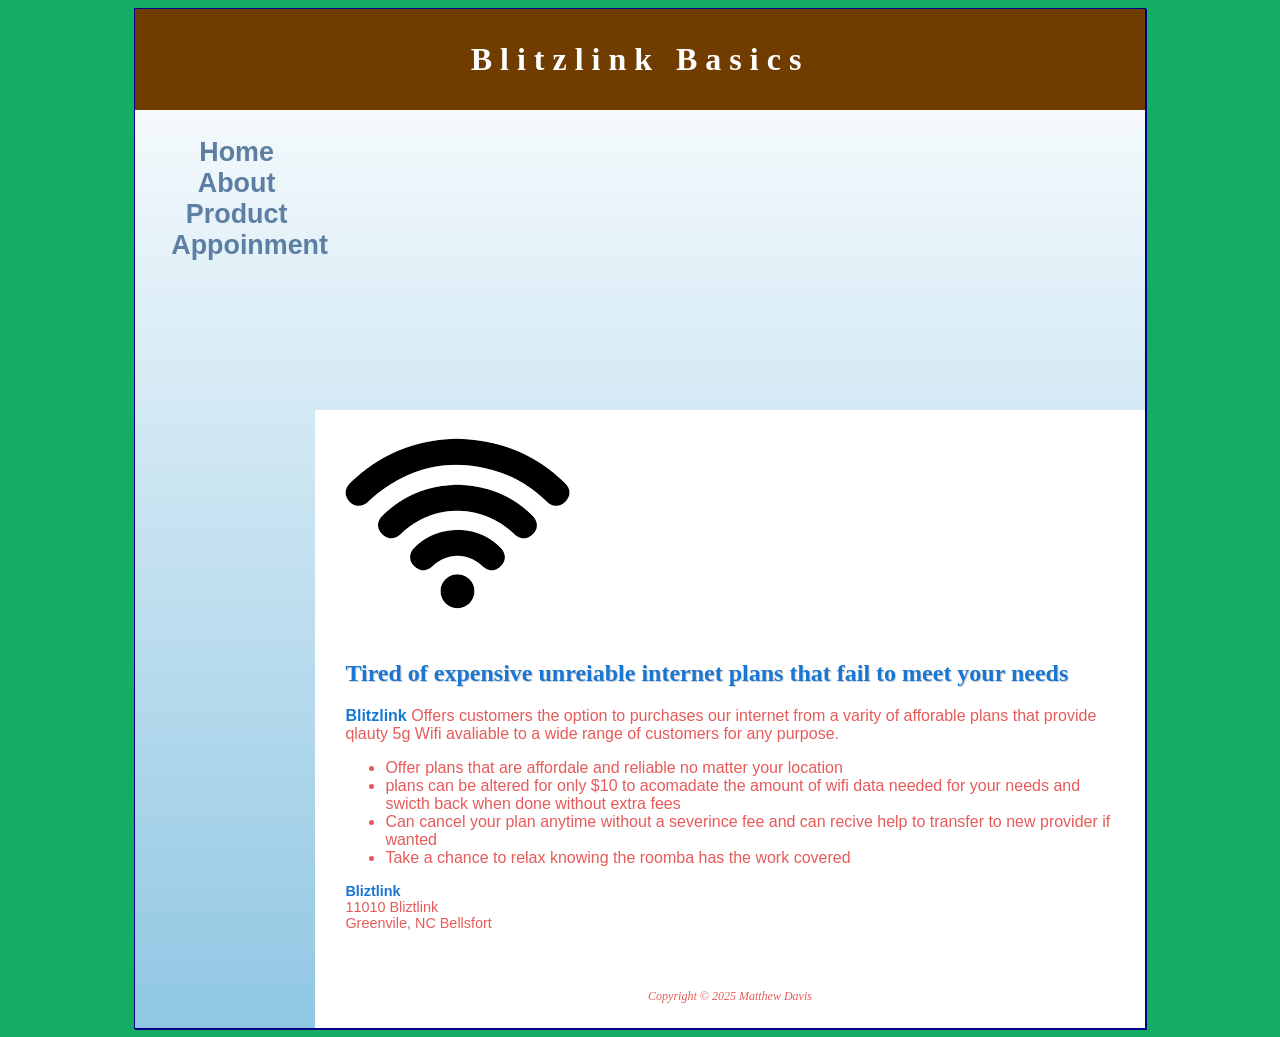
==== index.html @ ba9841fd "Add files via upload" ====
<!DOCTYPE html>
<html lang="en">
  <head>
    <title>BlitzLink internet</title>
    <meta charset="utf-8" />
    <meta name="viewport" content="width=device-width, initial-scale=1.0" />
    <link rel="stylesheet" href="Blitz.css" />
  </head>
  <body>
    <div id="wrapper">
      <header>
        <h1>Blitzlink Basics</h1>
      </header>
      <nav>
        <ul>
          <li><a href="index.html">Home</a></li>
          <li><a href="about.html">About</a></li>
          <li><a href="product.html">Product</a></li>
          <li><a href="Appoint meet.html">Appoinment</a></li>
        </ul>
      </nav>

      <div id="homehero"></div>
      <main>
        <img src="signal.png" alt="wifi signal image" />
        <h2>
          Tired of expensive unreiable internet plans that fail to meet your
          needs
        </h2>
        <p>
          <span class="resort">Blitzlink</span> Offers customers the option to
          purchases our internet from a varity of afforable plans that provide
          qlauty 5g Wifi avaliable to a wide range of customers for any purpose.
        </p>
        <ul>
          <li>
            Offer plans that are affordale and reliable no matter your location
          </li>
          <li>
            plans can be altered for only $10 to acomadate the amount of wifi
            data needed for your needs and swicth back when done without extra
            fees
          </li>
          <li>
            Can cancel your plan anytime without a severince fee and can recive
            help to transfer to new provider if wanted
          </li>
          <li>
            Take a chance to relax knowing the roomba has the work covered
          </li>
        </ul>
        <div id="contact">
          <p>
            <span class="resort">Bliztlink</span> <br />
            11010 Bliztlink <br />
            Greenvile, NC Bellsfort <br />
          </p>
        </div>
      </main>
      <footer>Copyright &copy; 2025 Matthew Davis</footer>
    </div>
  </body>
</html>
---- Blitz.css ----
* {
  box-sizing: border-box;
}

body {
  background-color: #13ae63;
  color: #e65a5a;
  font-family: Arial, Helvetica, sans-serif;
}

#wrapper {
  margin: auto;

  background-image: linear-gradient(to bottom, #ffffff, #90c7e3);
  background-color: #90c7e3;
}

header {
  background-color: #713c00;
  color: #ffffff;

  text-align: center;
}
header a {
  text-decoration: none;
  color: #ffffff;
}
header a:link {
  color: #ffffff;
}
header a:visited {
  color: #ffffff;
}
header a:hover {
  color: #90c7e3;
}

h1 {
  margin-bottom: 0.5em;
  margin-top: 0.5em;
  padding-top: 0.5em;
  padding-bottom: 0.5em;
  letter-spacing: 0.25em;
}
h1,
h2,
h3 {
  font-family: Georgia, serif, "Times New Roman";
}

nav {
  font-weight: bold;
  padding: 0;
  font-size: 140%;
}

nav li {
  border-bottom: 1px solid darkblue;
  text-align: center;
}

nav a {
  text-decoration: none;
  padding-left: 0.5em;
  padding-right: 0.5em;
}

nav ul {
  list-style-type: none;
  margin: 0;
  padding-left: 0;
  font-size: 1.2em;
}

nav a:link {
  color: #5c7fa3;
}
nav a:visited {
  color: #344873;
}
nav a:hover {
  color: #a52a2a;
}

main {
  padding: 1px 20px 20px 30px; /* top right bottom left */
  display: block;
  background-color: #ffffff;
  overflow: auto;
}

h2 {
  color: #1976d2;
  text-shadow: 1px 1px 1px #cccccc;
}
/* Reservation form*/
form {
  display: flex;
  flex-flow: column nowrap;
}
input,
textarea {
  margin-bottom: 0.5em;
}
input {
  padding: 0.5em;
}

dt {
  color: #002171;
}

.resort {
  color: #1976d2;
  font-weight: bold;
}

main ul {
  list-style-image: url(marker.gif);
}

footer {
  padding: 2em;
  text-align: center;
  font-style: italic;
  font-size: 75%;
  font-family: Georgia, serif, "Times New Roman";
  background-color: #ffffff;
}

#contact {
  font-size: 90%;
}

#homehero {
  height: 300px;
  background-image: url(coast2.jpg);
  background-size: 100% 100%;
  background-repeat: no-repeat;
}

#yurthero {
  height: 300px;
  background-image: url(yurt.jpg);
  background-size: 100% 100%;
  background-repeat: no-repeat;
}

#trailhero {
  height: 300px;
  background-image: url(trail.jpg);
  background-size: 100% 100%;
  background-repeat: no-repeat;
}
table {
  border: 2px solid #3399cc;
  border-collapse: collapse;
}
td,
th {
  padding: 0.5em;
  border: 2px solid #3399cc;
}
td {
  text-align: center;
}
.text {
  text-align: left;
}
tr:nth-of-type(odd) {
  background-color: #f5fafc;
}

/* everything above is standard and mobile first design */
/* medium or table layout */

@media (min-width: 600px) {
  nav ul {
    display: flex;
    flex-direction: row;
    flex-wrap: nowrap;
    justify-content: space-between;
  }
  nav li {
    border-bottom: none;
  }
  section {
    padding-left: 2em;
    padding-right: 2em;
  }
  /*configuring grid for yurts and activities for medium design*/
  .content main {
    display: grid;
    grid-template-rows: auto;
    grid-template-columns: 1fr 1fr 1fr;
  }
  h2 {
    grid-row: 1 / 2;
    grid-column: 1 / 5;
  }
  section {
    grid-row: 2 / 3;
    grid-column: auto;
  }
  form {
    display: grid;
    grid-template-columns: 6em 1fr;
    grid-template-rows: auto;
    grid-gap: 1em;
  }
  #submit {
    grid-column: 2 / 3;
    width: 9em;
  }
  #special {
    grid-row: auto;
    grid-column: 1 / 5;
  }
  footer {
    grid-row: auto;
    grid-column: 1 / 5;
  }
}
/*Large layout grid*/
@media (min-width: 1024px) {
  nav ul {
    display: flex;
    flex-flow: column;
    padding-top: 1em;
  }
  nav {
    text-align: left;
    padding-left: 1em;
  }
  #wrapper {
    margin: auto;
    width: 80%;
    border: 1px solid darkblue;
    box-shadow: 1px 1px darkblue;
    display: grid;
    grid-template-columns: 180px auto;
    grid-template-rows: auto;
  }
  header {
    grid-row: 1 / 2;
    grid-column: 1 / 3;
  }
  nav {
    grid-row: 2 / 5;
    grid-column: 1 / 2;
  }
  div {
    grid-row: 2 / 3;
    grid-column: 2 / 3;
  }
  main {
    grid-row: 3 / 4;
    grid-column: 2 / 3;
  }
  footer {
    grid-row: 4 / 5;
    grid-column: 2 / 3;
  }
}
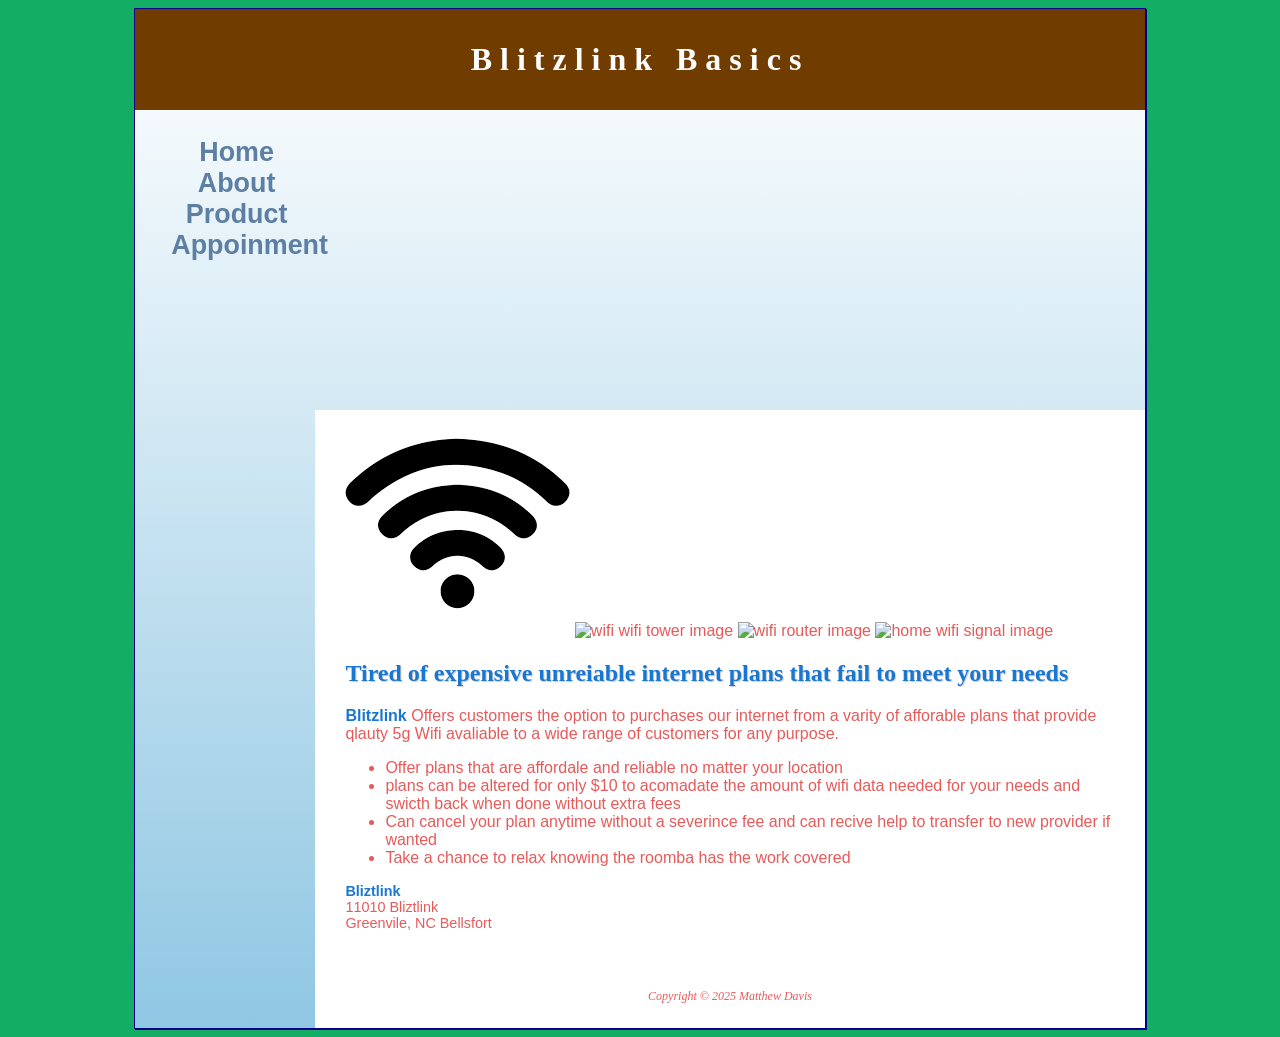
==== commit 79900ee9: "Update index.html" ====
--- a/index.html
+++ b/index.html
@@ -23,6 +23,9 @@
       <div id="homehero"></div>
       <main>
         <img src="signal.png" alt="wifi signal image" />
+        <img src="tower.jpg" alt="wifi wifi tower image" />
+        <img src="router.png" alt="wifi router image" />
+        <img src="homeSignal.png" alt="home wifi signal image" />
         <h2>
           Tired of expensive unreiable internet plans that fail to meet your
           needs
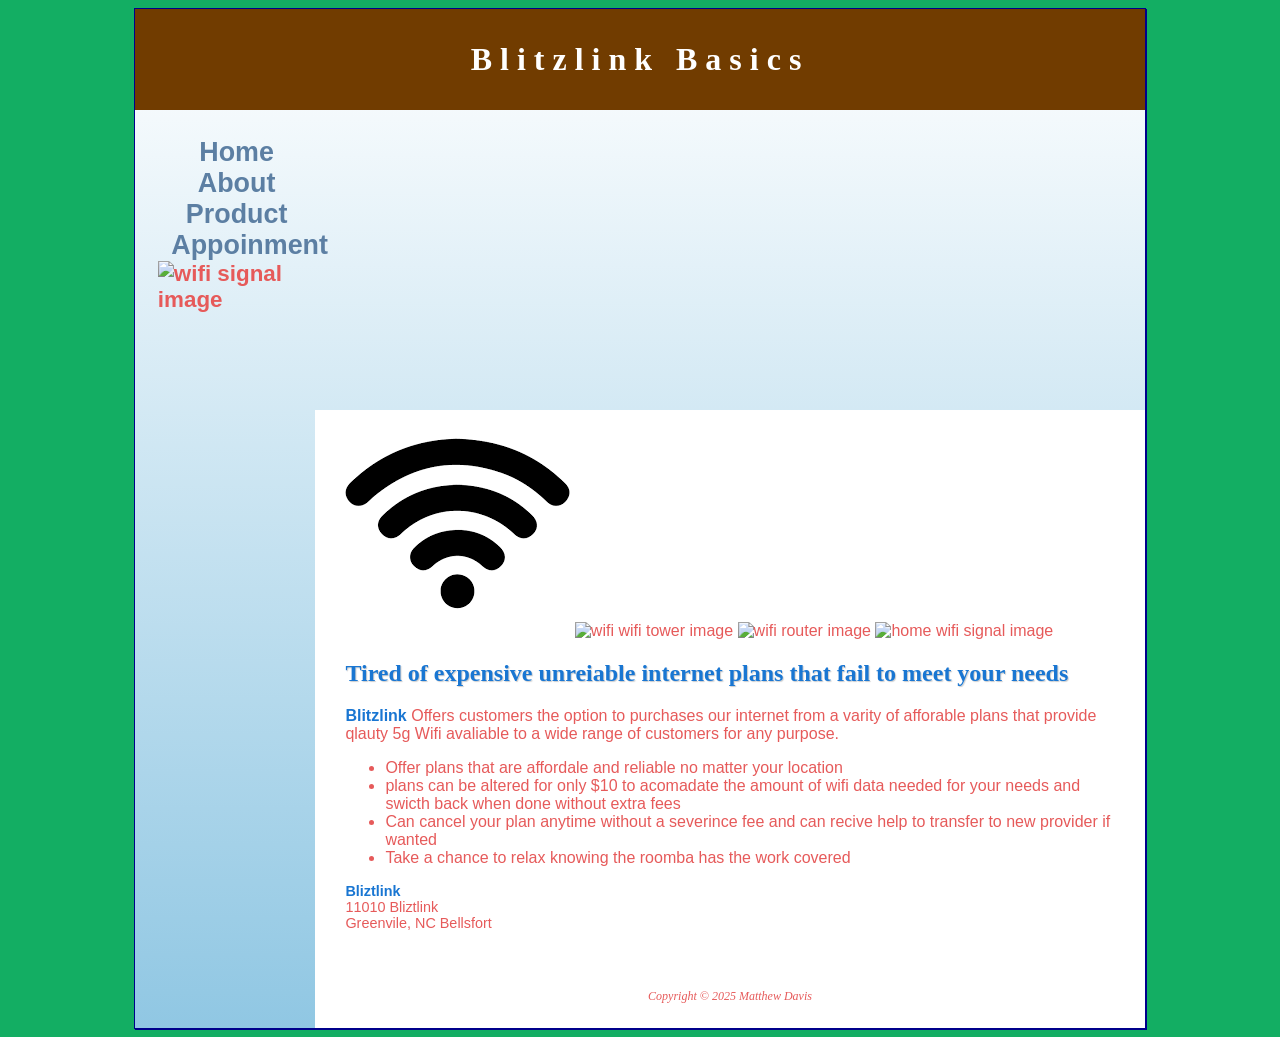
==== commit ec18c04d: "Update index.html" ====
--- a/index.html
+++ b/index.html
@@ -7,7 +7,7 @@
     <link rel="stylesheet" href="Blitz.css" />
   </head>
   <body>
-    <div id="wrapper">
+    <div id="wrapper"> 
       <header>
         <h1>Blitzlink Basics</h1>
       </header>
@@ -18,6 +18,7 @@
           <li><a href="product.html">Product</a></li>
           <li><a href="Appoint meet.html">Appoinment</a></li>
         </ul>
+        <img src="switch.png" id="Image" alt="wifi signal image" />
       </nav>
 
       <div id="homehero"></div>
